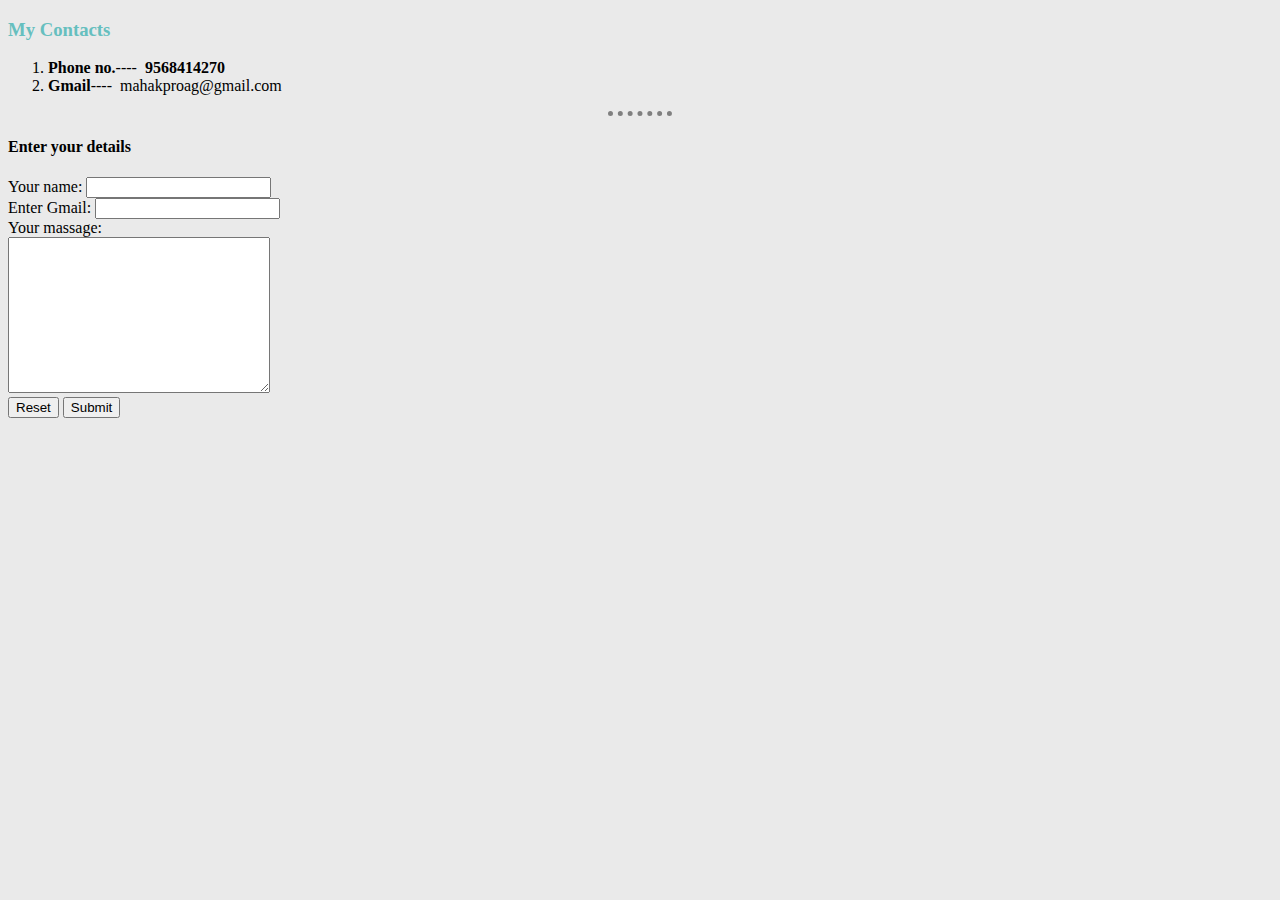
==== html-prsonal website/Contacts.html @ 2ccec184 "Personal Website" ====
<!DOCTYPE html>
<html lang="en" dir="ltr">

<head>
  <meta charset="utf-8">
  <title>My Contacts</title>
</head>
<link rel="stylesheet" href="css/styles.css">
<body>
  <h3>My Contacts</h3>
  <ol>
    <li><strong>Phone no.</strong>----&nbsp <strong>9568414270</strong></li>
    <li><strong>Gmail</strong>----&nbsp mahakproag@gmail.com</li>
  </ol>
  <hr>
  <h4>Enter your details</h4>

  <form  action="mailto:mahakproag@gmail.com" method="post" enctype="text/plain">
    <label>Your name:</label>
    <input type="text" name="yourname" value=""><br>
    <label>Enter Gmail:</label>
    <input type="Gmail" name="youremail" value=""><br>
    <label>Your massage:</label><br>
    <textarea name="yourmassage" rows="10" cols="30"></textarea><br>
    <input type="reset" name="">
    <input type="submit" name="">
</body>

</html>
---- html-prsonal website/css/styles.css ----
.img{
  align-items:center;
  margin-left: 40%;
  padding-top: 5%;
}
.tt{
  color:#3C486B;
  font-size: 50px;
}
.level{
  color:black;
  padding-top: 2%;

}
.body1{
  background-color: #917FB3;
}
   body{
     background-color:#EAEAEA;
   }
   hr{
     border-color:grey;
     border-style: none;
     border-top-style:dotted;
     border-width:5px;
     width: 5%;

   }
   h1{
     color: #66BFBF;
   }
  h3{
    color: #66BFBF;
  }
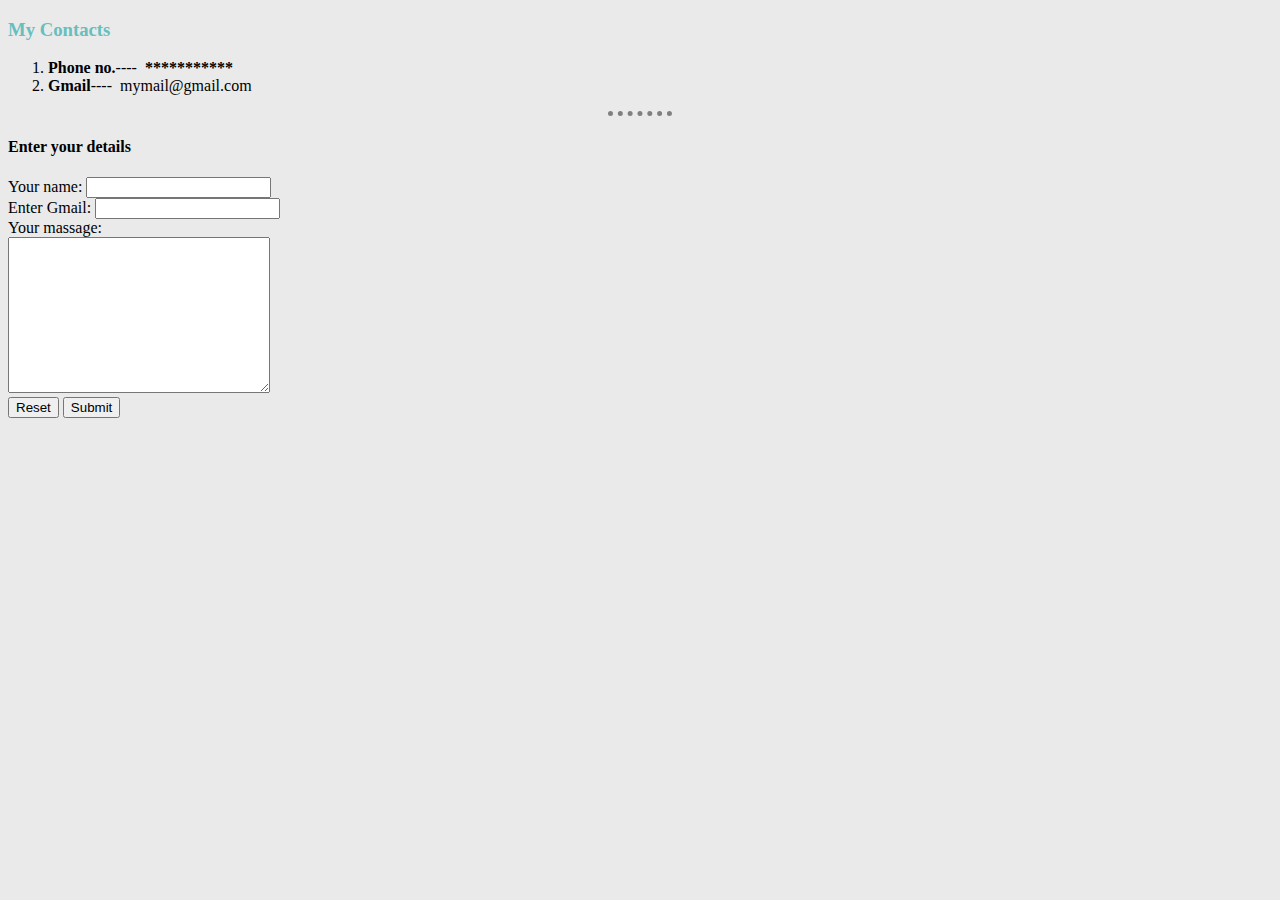
==== commit a04b366b: "personal website" ====
--- a/html-prsonal website/Contacts.html
+++ b/html-prsonal website/Contacts.html
@@ -9,8 +9,8 @@
 <body>
   <h3>My Contacts</h3>
   <ol>
-    <li><strong>Phone no.</strong>----&nbsp <strong>9568414270</strong></li>
-    <li><strong>Gmail</strong>----&nbsp mahakproag@gmail.com</li>
+    <li><strong>Phone no.</strong>----&nbsp <strong>***********</strong></li>
+    <li><strong>Gmail</strong>----&nbsp mymail@gmail.com</li>
   </ol>
   <hr>
   <h4>Enter your details</h4>
--- a/html-prsonal website/css/styles.css
+++ b/html-prsonal website/css/styles.css
@@ -1,20 +1,4 @@
-.img{
-  align-items:center;
-  margin-left: 40%;
-  padding-top: 5%;
-}
-.tt{
-  color:#3C486B;
-  font-size: 50px;
-}
-.level{
-  color:black;
-  padding-top: 2%;
 
-}
-.body1{
-  background-color: #917FB3;
-}
    body{
      background-color:#EAEAEA;
    }
